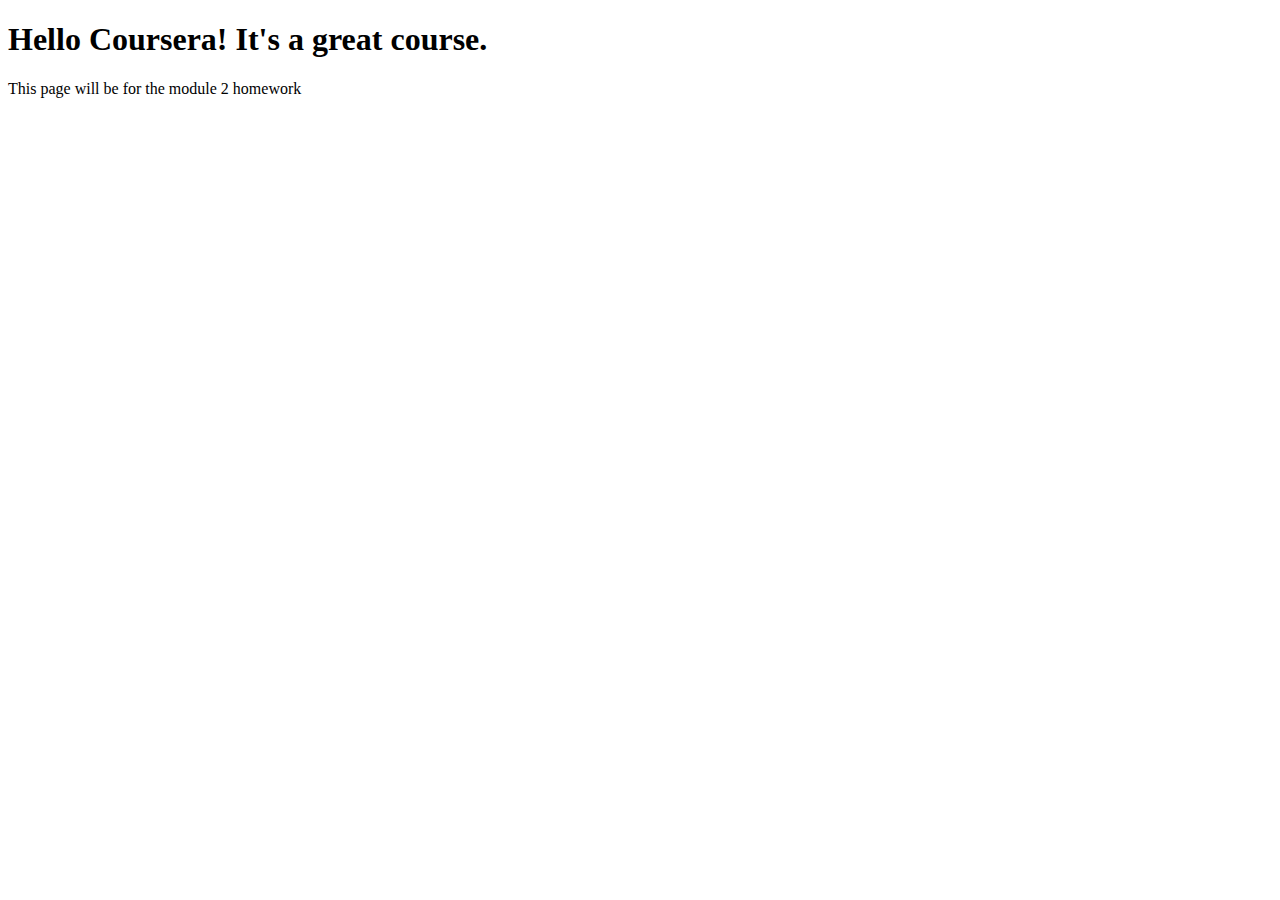
==== module2_solution/index.html @ c59374c2 "Starter page" ====
<!DOCTYPE html>
<html>
    <head>
        <title>Hello Coursera!</title>
    </head>
    <body>
       <h1>Hello Coursera! It's a great course.</h1> 
        <p>This page will be for the module 2 homework</p>
    </body>
</html>
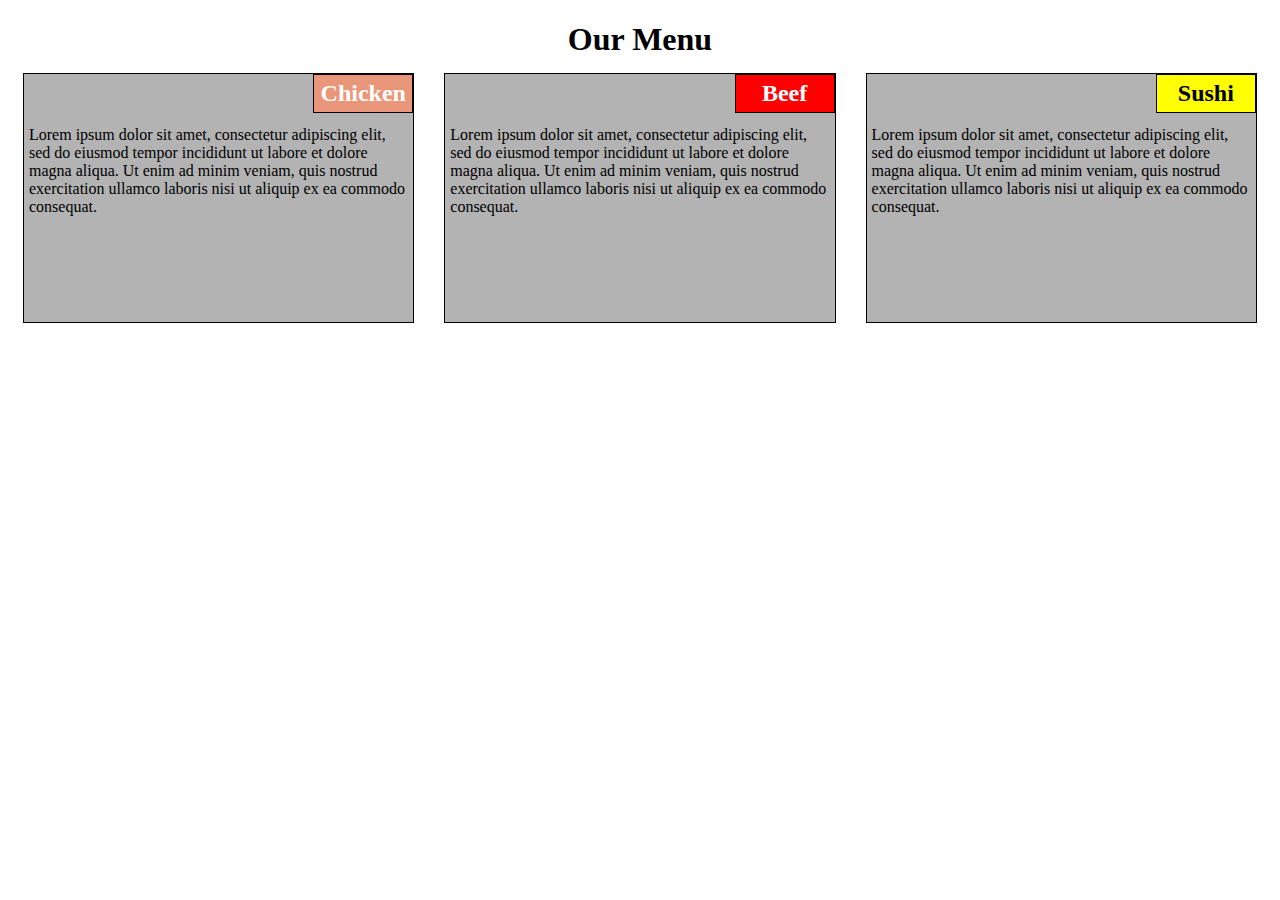
==== commit c0a705d6: "Finalized html and css solution." ====
--- a/module2_solution/index.html
+++ b/module2_solution/index.html
@@ -1,10 +1,43 @@
 <!DOCTYPE html>
 <html>
     <head>
-        <title>Hello Coursera!</title>
+        <title>Module 2</title>
+        <meta charset="utf-8">
+        <meta name="viewport" content="width=device-width, initial-scale=1">
+        <link rel="stylesheet" href="css/mod2.css">
     </head>
     <body>
-       <h1>Hello Coursera! It's a great course.</h1> 
-        <p>This page will be for the module 2 homework</p>
+       <h1>Our Menu</h1> 
+        <div class="row">
+          <div class="col-lg-4 col-md-6">
+              <div class="section">
+              <h2 class="chicken">Chicken</h2> 
+              <br>
+              <br>
+              <p>Lorem ipsum dolor sit amet, consectetur adipiscing elit, sed do eiusmod tempor incididunt ut labore et dolore magna aliqua. Ut enim ad minim veniam, quis nostrud exercitation ullamco laboris nisi ut aliquip ex ea commodo consequat.
+              </p>
+              </div>
+          </div>
+            
+          <div class="col-lg-4 col-md-6">
+               <div class="section">
+              <h2 class="beef">Beef</h2> 
+              <br>
+              <br>
+              <p>Lorem ipsum dolor sit amet, consectetur adipiscing elit, sed do eiusmod tempor incididunt ut labore et dolore magna aliqua. Ut enim ad minim veniam, quis nostrud exercitation ullamco laboris nisi ut aliquip ex ea commodo consequat.
+              </p>
+              </div>          
+          </div>
+            
+          <div class="col-lg-4 col-md-12">
+              <div class="section">
+              <h2 class="sushi">Sushi</h2> 
+              <br>
+              <br>
+              <p>Lorem ipsum dolor sit amet, consectetur adipiscing elit, sed do eiusmod tempor incididunt ut labore et dolore magna aliqua. Ut enim ad minim veniam, quis nostrud exercitation ullamco laboris nisi ut aliquip ex ea commodo consequat.
+              </p>
+              </div>
+          </div>
+        </div>
     </body>
 </html>--- a/module2_solution/css/mod2.css
+++ b/module2_solution/css/mod2.css
@@ -0,0 +1,151 @@
+/********** Base styles **********/
+* {
+  box-sizing: border-box;
+}
+h1 {
+  margin-bottom: 15px;
+  text-align: center;
+}
+
+.section {
+  border: 1px solid black;
+  background-color: #b3b3b3;
+  position: relative;
+  height: 250px;
+  text-align: left;
+  padding-left: 5px;
+  padding-right: 5px;
+  margin-left: 15px;
+  margin-right: 15px;
+  margin-bottom: 15px;    
+  color: #000000;
+  box-sizing: border-box;
+}
+
+/* right align section title text */
+h2 {
+  /* display: inline-block;*/
+    border: 1px solid black;
+   float:right;
+   position: absolute;
+   right: 0px;
+    min-width: 100px;
+   background-color: darksalmon; 
+   margin-top: 0px;
+   margin-right: 0px;
+   margin-bottom: 15px;
+   text-align: center;
+   padding: 5px;
+   /*border: 2px solid green;*/
+   color: #FFFFFF; 
+}
+
+.chicken {
+   background-color: darksalmon; 
+}
+
+.beef {
+    background-color: red;
+}
+
+.sushi {
+    background-color: yellow;
+    color: #000000;
+}
+
+
+
+/* Simple Responsive Framework. */
+.row {
+  width: 100%;
+}
+
+/********** Large devices only **********/
+/* changed from 1200 to 992 */
+@media (min-width: 992px) {
+  .col-lg-1, .col-lg-2, .col-lg-3, .col-lg-4, .col-lg-5, .col-lg-6, .col-lg-7, .col-lg-8, .col-lg-9, .col-lg-10, .col-lg-11, .col-lg-12 {
+    float: left;
+  
+  }
+  .col-lg-1 {
+    width: 8.33%;
+  }
+  .col-lg-2 {
+    width: 16.66%;
+  }
+  .col-lg-3 {
+    width: 25%;
+  }
+  .col-lg-4 {
+    width: 33.33%;
+  }
+  .col-lg-5 {
+    width: 41.66%;
+  }
+  .col-lg-6 {
+    width: 50%;
+  }
+  .col-lg-7 {
+    width: 58.33%;
+  }
+  .col-lg-8 {
+    width: 66.66%;
+  }
+  .col-lg-9 {
+    width: 74.99%;
+  }
+  .col-lg-10 {
+    width: 83.33%;
+  }
+  .col-lg-11 {
+    width: 91.66%;
+  }
+  .col-lg-12 {
+    width: 100%;
+  }
+}
+
+/********** Medium devices only **********/
+/* changed from 992 to 1199 to 768 to 991 */
+@media (min-width: 768px) and (max-width: 991px) {
+  .col-md-1, .col-md-2, .col-md-3, .col-md-4, .col-md-5, .col-md-6, .col-md-7, .col-md-8, .col-md-9, .col-md-10, .col-md-11, .col-md-12 {
+    float: left;
+  
+  }
+  .col-md-1 {
+    width: 8.33%;
+  }
+  .col-md-2 {
+    width: 16.66%;
+  }
+  .col-md-3 {
+    width: 25%;
+  }
+  .col-md-4 {
+    width: 33.33%;
+  }
+  .col-md-5 {
+    width: 41.66%;
+  }
+  .col-md-6 {
+    width: 50%;
+  }
+  .col-md-7 {
+    width: 58.33%;
+  }
+  .col-md-8 {
+    width: 66.66%;
+  }
+  .col-md-9 {
+    width: 74.99%;
+  }
+  .col-md-10 {
+    width: 83.33%;
+  }
+  .col-md-11 {
+    width: 91.66%;
+  }
+  .col-md-12 {
+    width: 100%;
+  }
+}
